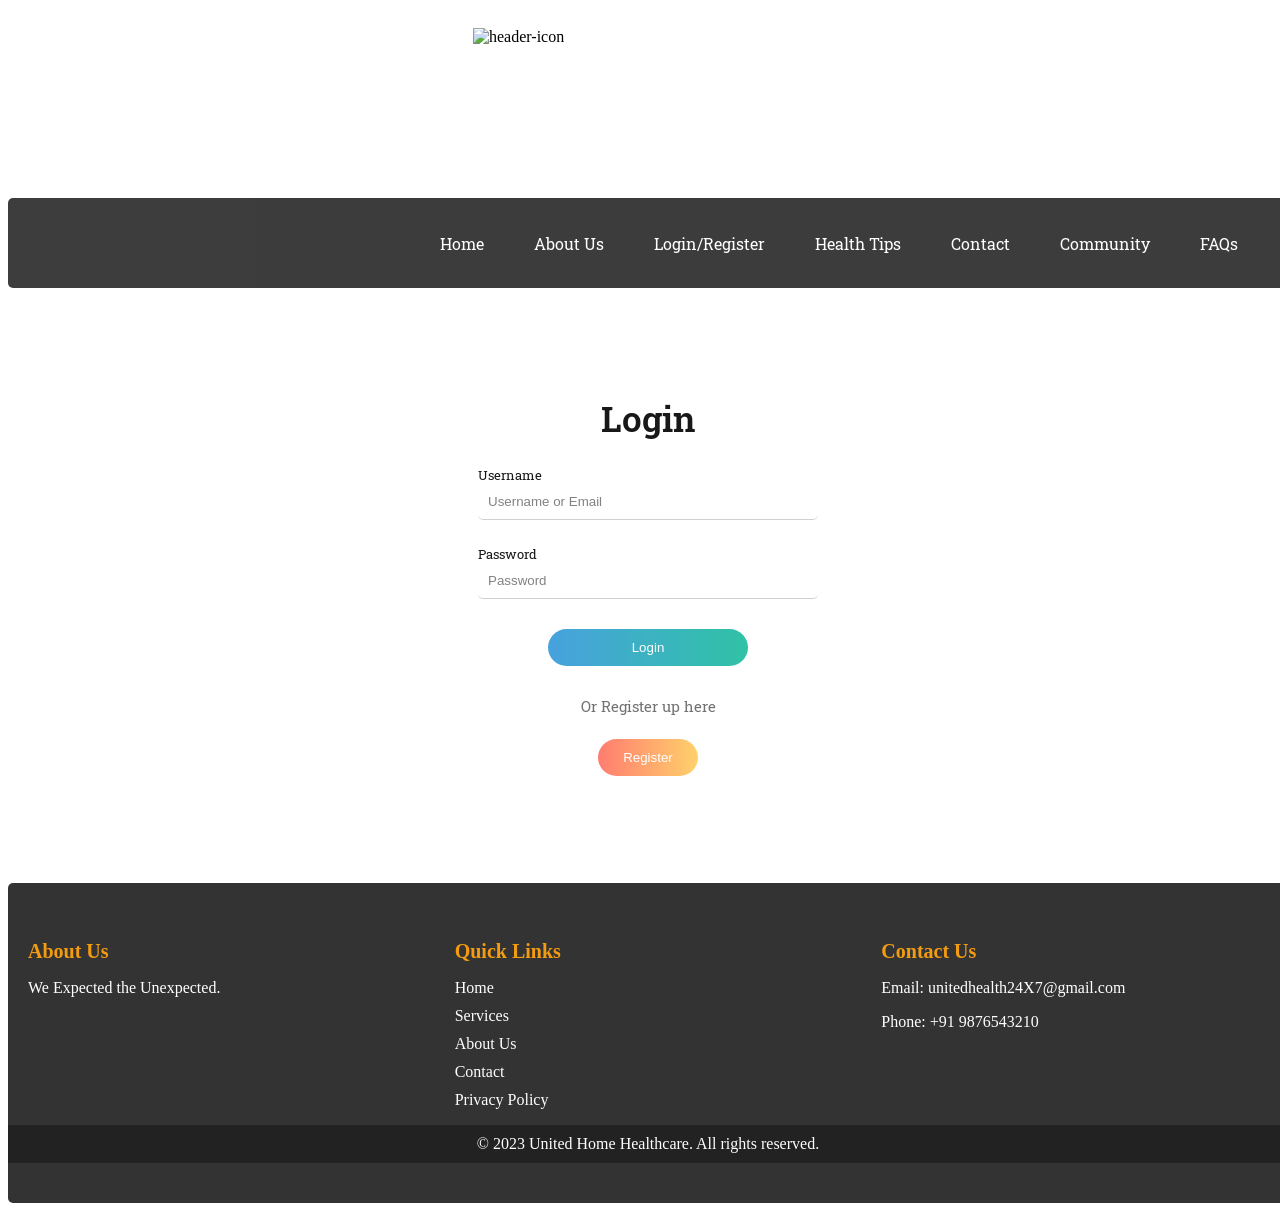
==== Login page/LoginPage.html @ c1c7dfbd "Add files via upload" ====
<!DOCTYPE html>
<html lang="en">
<head>
    <meta charset="UTF-8">
    <meta name="viewport" content="width=device-width, initial-scale=1.0">
    <title>Login or Register - United Health Care</title>
    <link rel="stylesheet" href="styleLoginPage.css">
    <link rel="stylesheet" href="styleutil.css">
    <link rel="preconnect" href="https://fonts.googleapis.com">
    <link rel="preconnect" href="https://fonts.gstatic.com" crossorigin>
    <link href="https://fonts.googleapis.com/css2?family=Roboto+Slab&family=Roboto:wght@300&display=swap" rel="stylesheet">
    <link rel="preconnect" href="https://fonts.googleapis.com">
    <link rel="preconnect" href="https://fonts.gstatic.com" crossorigin>
    <link href="https://fonts.googleapis.com/css2?family=Roboto+Slab&family=Roboto:wght@300&display=swap" rel="stylesheet">
</head>
<header>
    <div class="header-icon">
        <img src="537-5377029_home-health-care-logo-hd-png-download.png" class="icon" alt="header-icon">
    </div>
    <div class="navigation-bar">
        <nav class="navbar">
            <ul>
                <li><a href="HomePage.html">Home</a></li>
                <li><a href="AboutUs.html">About Us</a></li>
                <li><a href="LoginPage.html">Login/Register</a></li>
                <li><a href="HealthTips.html">Health Tips</a></li>
                <li><a href="Contact.html">Contact</a></li>
                <li><a href="Community.html">Community</a></li>
                <li><a href="FAQs.html">FAQs</a></li>
            </ul>
        </nav>
    </div>
</header>
<body>
    <div class="body mtop mbot">
        <div class="body-wrapper">
            <div class="inner-body-wrapper">
                <span class="login-text">Login</span>
                <div class="input-group ptop pbot">
                    <span class="text">Username</span>
                    <br>
                    <input type="text" placeholder="Username or Email">
                </div>
                <div class="input-group">
                    <span class="text">Password</span>
                    <br>
                    <input type="password" placeholder="Password">
                </div>
                <button class="login-btn"><a href="#">Login</a></button>
                <p class="text-2">Or Register up here</p>
                <button class="signup-btn"><a href="Signup.html">Register</a></button>
            </div>
        </div>
    </div>
</body>
<footer class="footer">
    <div class="container">
        <div class="footer-content">
            <div class="footer-section about">
                <h2>About Us</h2>
                <p>We Expected the Unexpected.</p>
                <div class="social-links">
                    <a href="#" class="fa fa-facebook"></a>
                    <a href="#" class="fa fa-twitter"></a>
                    <a href="#" class="fa fa-linkedin"></a>
                    <a href="#" class="fa fa-instagram"></a>
                </div>
            </div>
            <div class="footer-section quick-links">
                <h2>Quick Links</h2>
                <ul>
                    <li><a href="#">Home</a></li>
                    <li><a href="#">Services</a></li>
                    <li><a href="#">About Us</a></li>
                    <li><a href="#">Contact</a></li>
                    <li><a href="#">Privacy Policy</a></li>
                </ul>
            </div>
            <div class="footer-section contact">
                <h2>Contact Us</h2>
                <p>Email: unitedhealth24X7@gmail.com</p>
                <p>Phone: +91 9876543210</p>
            </div>
        </div>
    </div>
    <div class="footer-bottom">
        <p>&copy; 2023 United Home Healthcare. All rights reserved.</p>
    </div>
</footer>
</html>
---- Login page/styleLoginPage.css ----
/*Header*/
body{
    background-image: url("https://prod.ucwe.capgemini.com/wp-content/uploads/2023/03/Technology-advances-in-healthcare-Banner-1.jpg");
    background-repeat:no-repeat;
    background-size: cover;
    background-position: center center;
}
.header-icon{
    display: flex;
    justify-content: center;
}
.header-icon .icon {
    height: 150px;
    width: 350px;
}
.navigation-bar{
    display: flex;
    justify-content: flex-end;
    align-items: center;
    height: 10vh;
    color: white;
    min-height: 50px;
    border: none;
    border-radius: 5px;
    opacity: 0.76;
    width: 100%;
    margin: auto;
    font-family: 'Roboto', sans-serif;
    font-family: 'Roboto Slab', serif;
    font-size: 16px;
    background-color: black;
}
a{
    color: white;
}
.navbar{
    display: flex;
    align-items: center;
    min-width: 5vw;
    background-color: black;
}
.navbar ul{
    display: flex;
    flex-direction: row;
    list-style: none;
    margin-right: 50px;
    align-items: center;
    min-width: 10vw;
}
.navbar ul li{
    display: flex;
    padding: 0px 0px 0px 50px;
    
}
.header-icon {
    padding: 20px; /* Optional padding */
}
/*Body*/
body{
    height: 100%;
    width: 100%;
}
.body-wrapper{
    display:flex ;
    align-items: center;
    justify-content: center;
}
/*new Body code*/
.inner-body-wrapper{
    background-color: white;
    height: 55vh;
    width: 40vw;
    display: flex;
    align-items: center;
    justify-content: center;
    flex-direction: column;
    border-radius: 10px;
    opacity: 0.9;
}
.input-group input{
    padding: 10px 10px;
    min-width: 15vw;
    max-width: 27vw;
    width: 25vw;
    border: none;
    border-radius: 5px;
    border-bottom: 1px solid #cbcbcb;
}
.login-btn{
    margin-top: 30px;
    height: 37px;
    width: 200px;
    border: none;
    border-radius: 50px;
    /*background: linear-gradient(to right, 
    blue, violet);*/
    /*background: linear-gradient(to right, #ff9999, #66ccff);*/
    background: linear-gradient(to right, #3498db, #1abc9c);
    color: white;
}
.login-text{
    font-size: 35px;
    font-weight: 600;
    font-family: 'Roboto Slab', serif;
}
.text{
    font-size: 13px;
    font-family: 'Roboto Slab', serif;
}
.text-2{
    font-size: 15px;
    font-family: 'Roboto Slab', serif;
    color: rgb(99, 99, 99);
    margin-top: 30px;
}
.signup-btn{
    margin-top: 8px;
    height: 37px;
    width: 100px;
    border: none;
    border-radius: 50px;
    /*background: linear-gradient(to right, #3498db, #1abc9c);*/
    color: white;
    background: linear-gradient(to right, #ff6f61, #ffcc5c);
}

/* Footer */

.footer {
    background-color: #333;
    color: #fff;
    padding: 40px 0;
    border-radius: 5px;
}

.footer-content {
    display: flex;
    justify-content: space-around;
}

.footer-section {
    flex: 1;
    margin: 0 20px;
}

.footer-section h2 {
    color: #f39c12;
    font-size: 20px;
}

.footer-section ul {
    list-style: none;
    padding: 0;
}

.footer-section ul li {
    margin-bottom: 10px;
}

.social-links a {
    color: #fff;
    margin-right: 15px;
    transition: all 0.3s ease;
}

.social-links a:hover {
    color: #f39c12;
}

.footer-bottom {
    background-color: #222;
    text-align: center;
    padding: 10px 0;
}

.footer-bottom p {
    margin: 0px;
}
---- Login page/styleutil.css ----
/*font sizes*/
.font-size-60px{
    font-size: 60px;
}
.font-size-50px{
    font-size: 50px;
}
.font-size-40px{
    font-size: 40px;
}
.font-size-30px{
    font-size: 30px;
}
.font-size-20px{
    font-size: 20px;
}
.font-size-25px{
    font-size: 25px;
}
.font-size-15px{
    font-size: 15px;
}
/*text decoration*/
.u{
    text-decoration: underline;
}
.i{
    font-style: italic;
}
.b{
    font-weight: 700;
}
.center{
    text-align: center;
}
.p-w{
    width: 10px;
}
.p{
    padding:0px 50px;
}
.pl{
    padding:0px 100px;
}
a{
    text-decoration: none;
}
a:hover{
    text-decoration: underline;
}
.ptop{
    padding-top: 25px;
}
.pbot{
    padding-bottom: 25px;
}
.mtop{
    margin-top: 50px;
}
.mbot{
    margin-bottom: 50px;
}
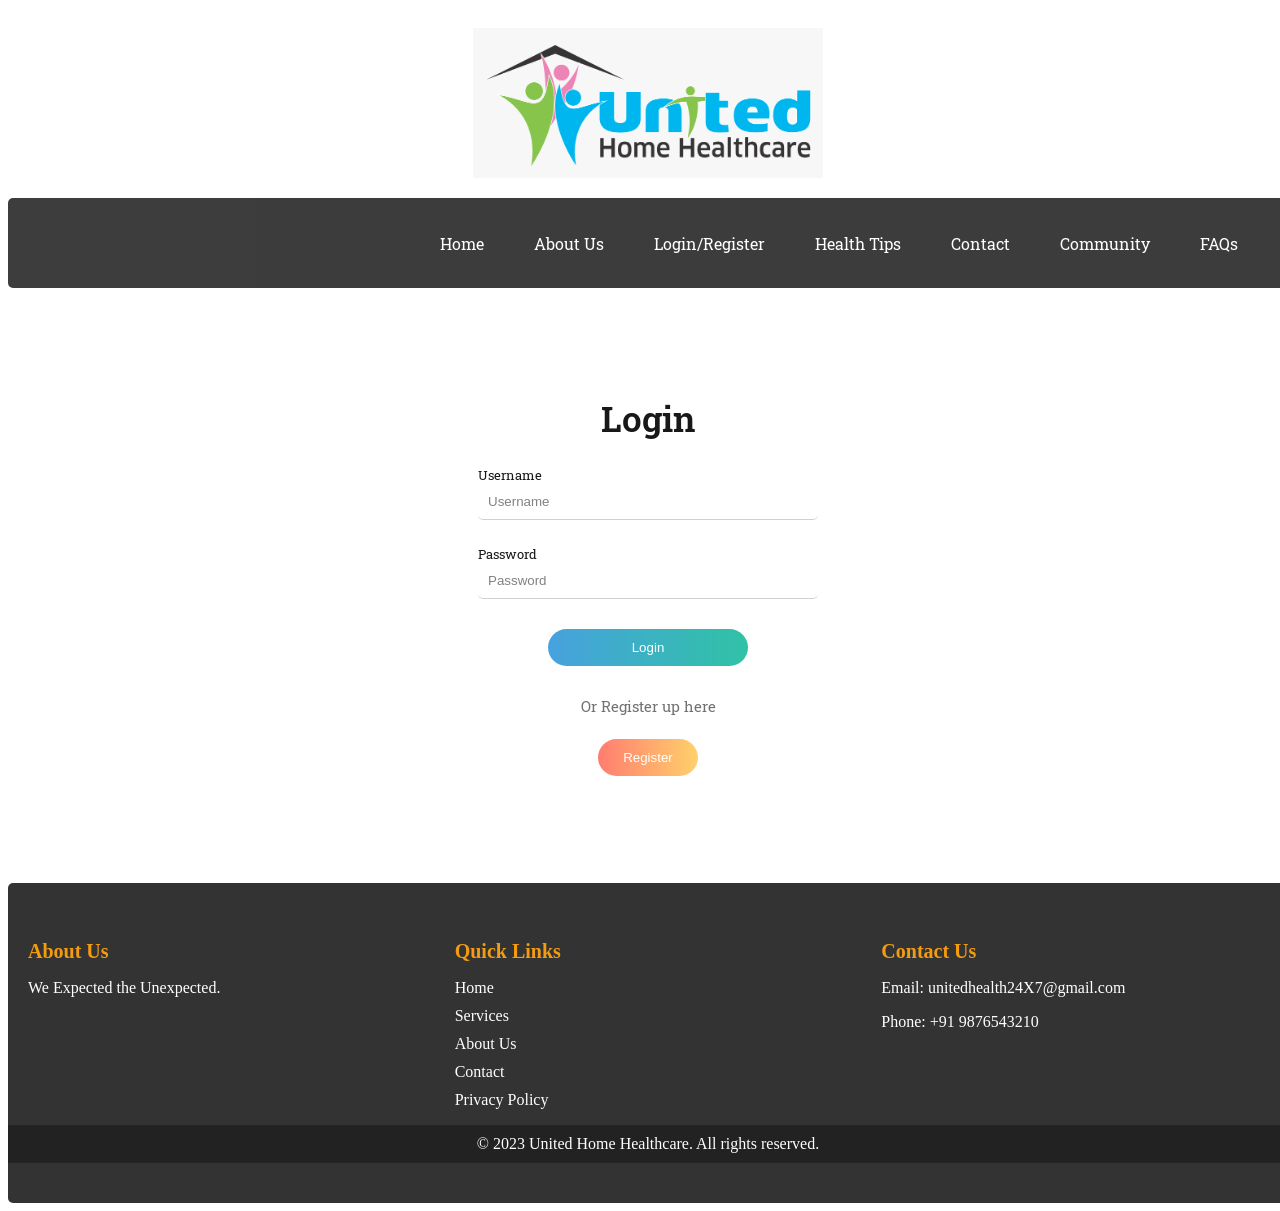
==== commit 02abdac9: "Update LoginPage.html" ====
--- a/Login page/LoginPage.html
+++ b/Login page/LoginPage.html
@@ -39,7 +39,7 @@
                 <div class="input-group ptop pbot">
                     <span class="text">Username</span>
                     <br>
-                    <input type="text" placeholder="Username or Email">
+                    <input type="text" placeholder="Username">
                 </div>
                 <div class="input-group">
                     <span class="text">Password</span>
@@ -87,4 +87,4 @@
         <p>&copy; 2023 United Home Healthcare. All rights reserved.</p>
     </div>
 </footer>
-</html>+</html>
